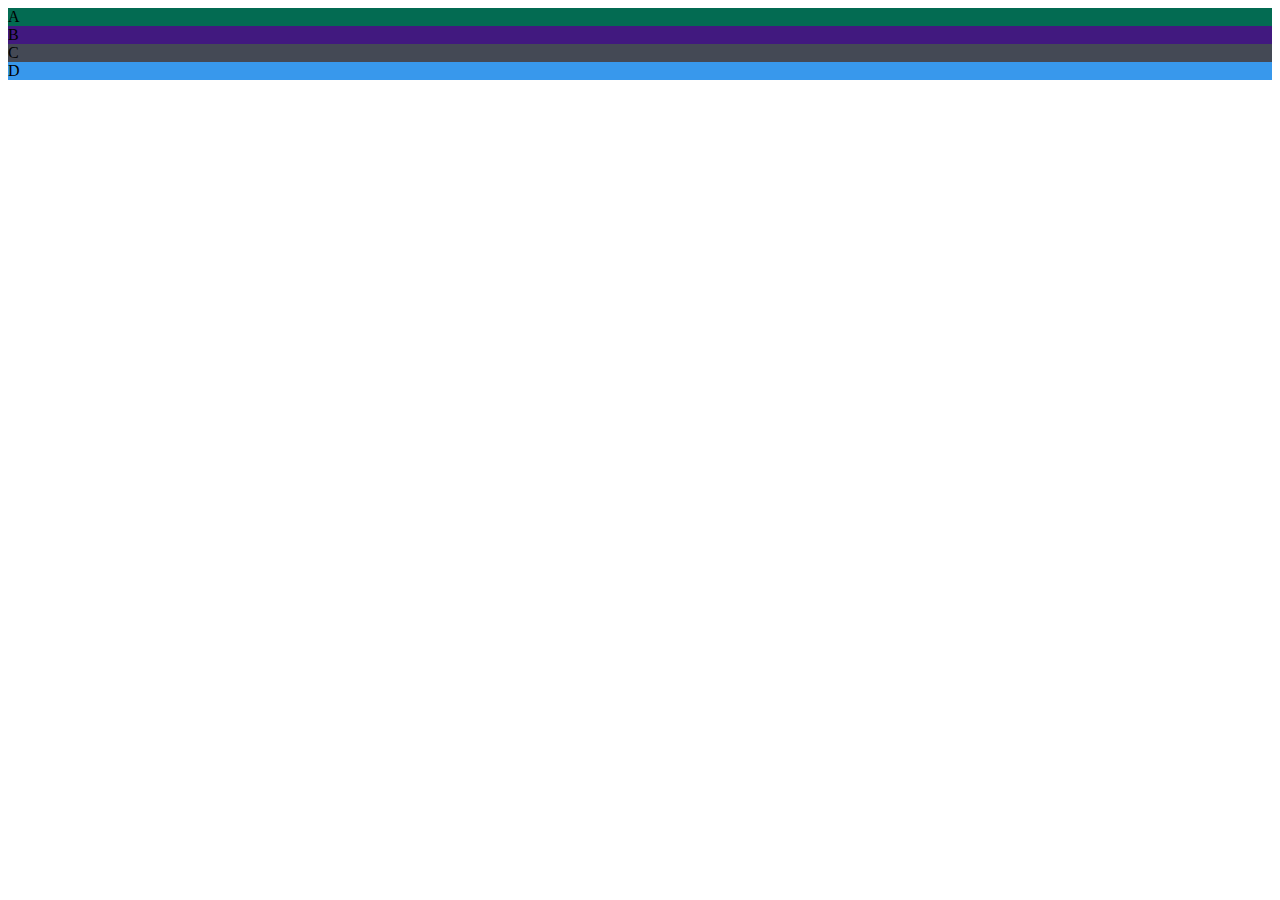
==== fundamentos/bloco-3-introdicao-a-HTML-CSS/dia-03-html-css-seletores-e-posicionamento/index.html @ 1a25156d "adiciona conteudo da aula" ====
<!DOCTYPE html>
<html lang="en">
<head>
  <meta charset="UTF-8">
  <meta name="viewport" content="width=device-width, initial-scale=1.0">
  <title>Exercício de Fixação: box model</title>
  <link rel="stylesheet" href="style.css">
</head>
<body>
  <div class="caixa width-and-height" style="background: #036b52">A</div>
  <div class="caixa width-and-height padding" style="background: #41197f;">B</div>
  <div class="caixa width-and-height padding margin" style="background: #444955">C</div>
  <div class="caixa width-and-height padding margin border" style="background: #3898EC">D</div>
</body>
</html>
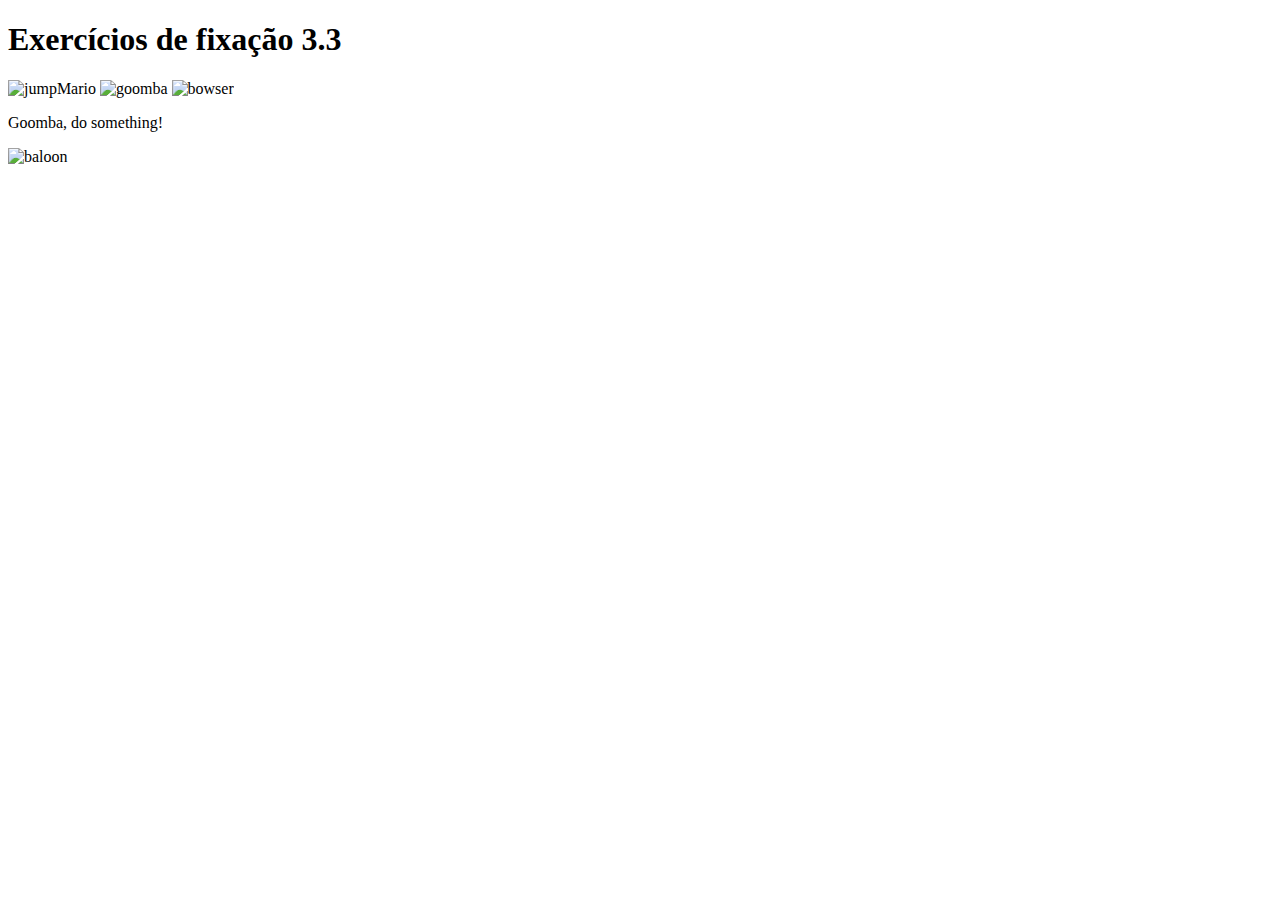
==== commit bb718e3f: "atividade resolvida do mario" ====
--- a/fundamentos/bloco-3-introdicao-a-HTML-CSS/dia-03-html-css-seletores-e-posicionamento/index.html
+++ b/fundamentos/bloco-3-introdicao-a-HTML-CSS/dia-03-html-css-seletores-e-posicionamento/index.html
@@ -1,15 +1,18 @@
 <!DOCTYPE html>
-<html lang="en">
-<head>
-  <meta charset="UTF-8">
-  <meta name="viewport" content="width=device-width, initial-scale=1.0">
-  <title>Exercício de Fixação: box model</title>
-  <link rel="stylesheet" href="style.css">
-</head>
-<body>
-  <div class="caixa width-and-height" style="background: #036b52">A</div>
-  <div class="caixa width-and-height padding" style="background: #41197f;">B</div>
-  <div class="caixa width-and-height padding margin" style="background: #444955">C</div>
-  <div class="caixa width-and-height padding margin border" style="background: #3898EC">D</div>
-</body>
+<html lang="pt-br">
+  <head>
+    <meta charset="UTF-8">
+    <title>Posicionamento de elementos</title>
+    <link rel="stylesheet" href="./style.css" />
+  </head>
+  <body>
+    <h1>Exercícios de fixação 3.3</h1>
+    <img src="https://bit.ly/39HLUyi" alt="jumpMario" class="super-mario" />
+    <img src="https://bit.ly/3arGfMc" alt="goomba" class="goomba" />
+    <img src="https://bit.ly/3AVnjks" alt="bowser" class="bowser" />
+    <p class="speach">
+      Goomba, do something!
+    </p>
+    <img src="https://bit.ly/3tmxgED" alt="baloon" class="baloon" />
+  </body>
 </html>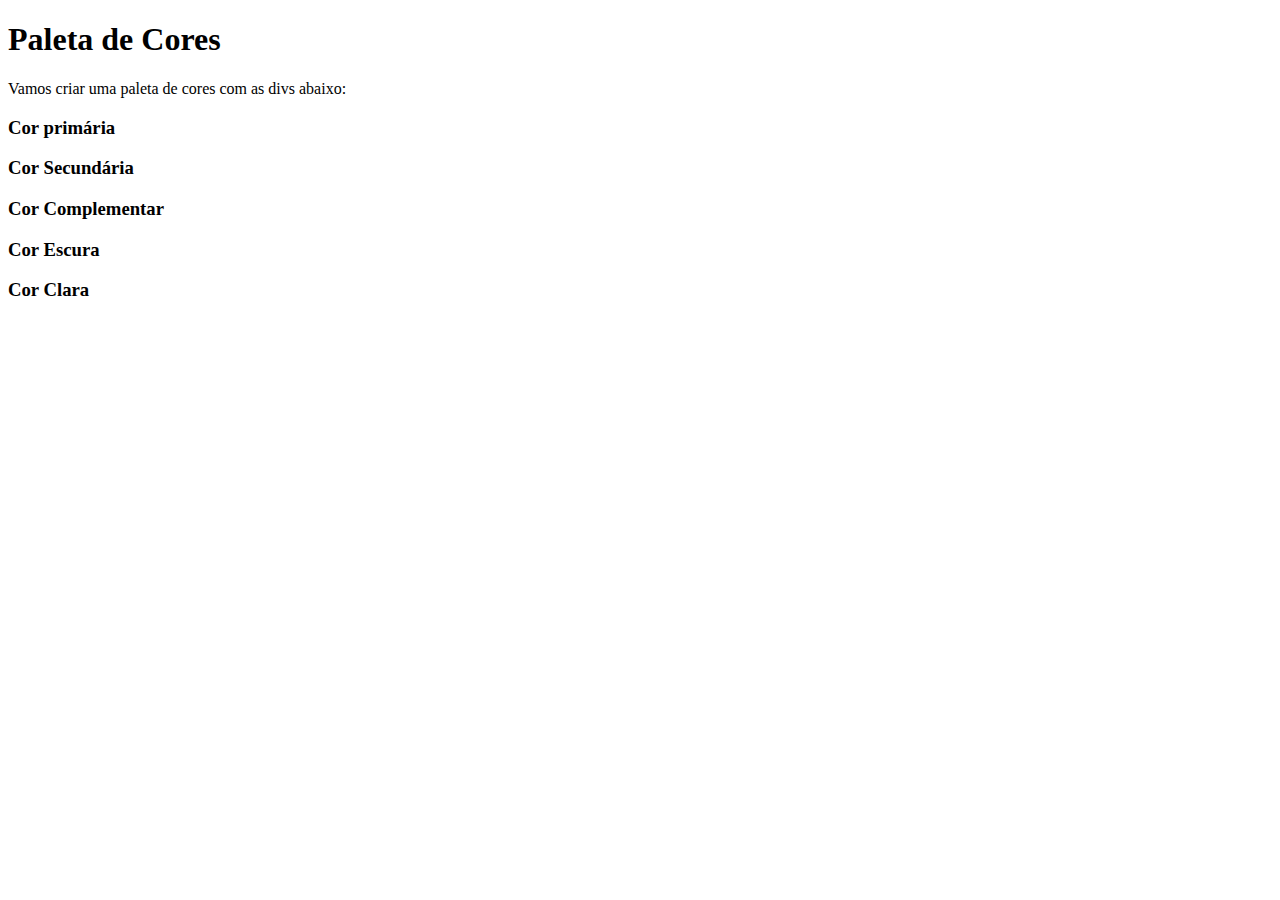
==== commit 8bd340eb: "cria exercicios dia 4" ====
--- a/fundamentos/bloco-3-introdicao-a-HTML-CSS/dia-03-html-css-seletores-e-posicionamento/index.html
+++ b/fundamentos/bloco-3-introdicao-a-HTML-CSS/dia-03-html-css-seletores-e-posicionamento/index.html
@@ -1,18 +1,27 @@
 <!DOCTYPE html>
 <html lang="pt-br">
-  <head>
-    <meta charset="UTF-8">
-    <title>Posicionamento de elementos</title>
-    <link rel="stylesheet" href="./style.css" />
-  </head>
-  <body>
-    <h1>Exercícios de fixação 3.3</h1>
-    <img src="https://bit.ly/39HLUyi" alt="jumpMario" class="super-mario" />
-    <img src="https://bit.ly/3arGfMc" alt="goomba" class="goomba" />
-    <img src="https://bit.ly/3AVnjks" alt="bowser" class="bowser" />
-    <p class="speach">
-      Goomba, do something!
-    </p>
-    <img src="https://bit.ly/3tmxgED" alt="baloon" class="baloon" />
-  </body>
+<head>
+  <meta charset="UTF-8">
+  <title>Pseudoclasses</title>
+  <link rel="stylesheet" href="style.css">
+</head>
+<body>
+  <h1>Paleta de Cores</h1>
+  <p>Vamos criar uma paleta de cores com as divs abaixo:</p>
+  <div>
+    <h3>Cor primária</h3>
+  </div>
+  <div>
+    <h3>Cor Secundária</h3>
+  </div>
+  <div>
+    <h3>Cor Complementar</h3>
+  </div>
+  <div>
+    <h3>Cor Escura</h3>
+  </div>
+  <div>
+    <h3>Cor Clara</h3>
+  </div>
+</body>
 </html>--- a/fundamentos/bloco-3-introdicao-a-HTML-CSS/dia-03-html-css-seletores-e-posicionamento/style.css
+++ b/fundamentos/bloco-3-introdicao-a-HTML-CSS/dia-03-html-css-seletores-e-posicionamento/style.css
@@ -0,0 +1,8 @@
+div:hover{
+  background-color: green;
+  border: gray;
+}
+
+div 3{
+  background-color: greenyellow;
+}